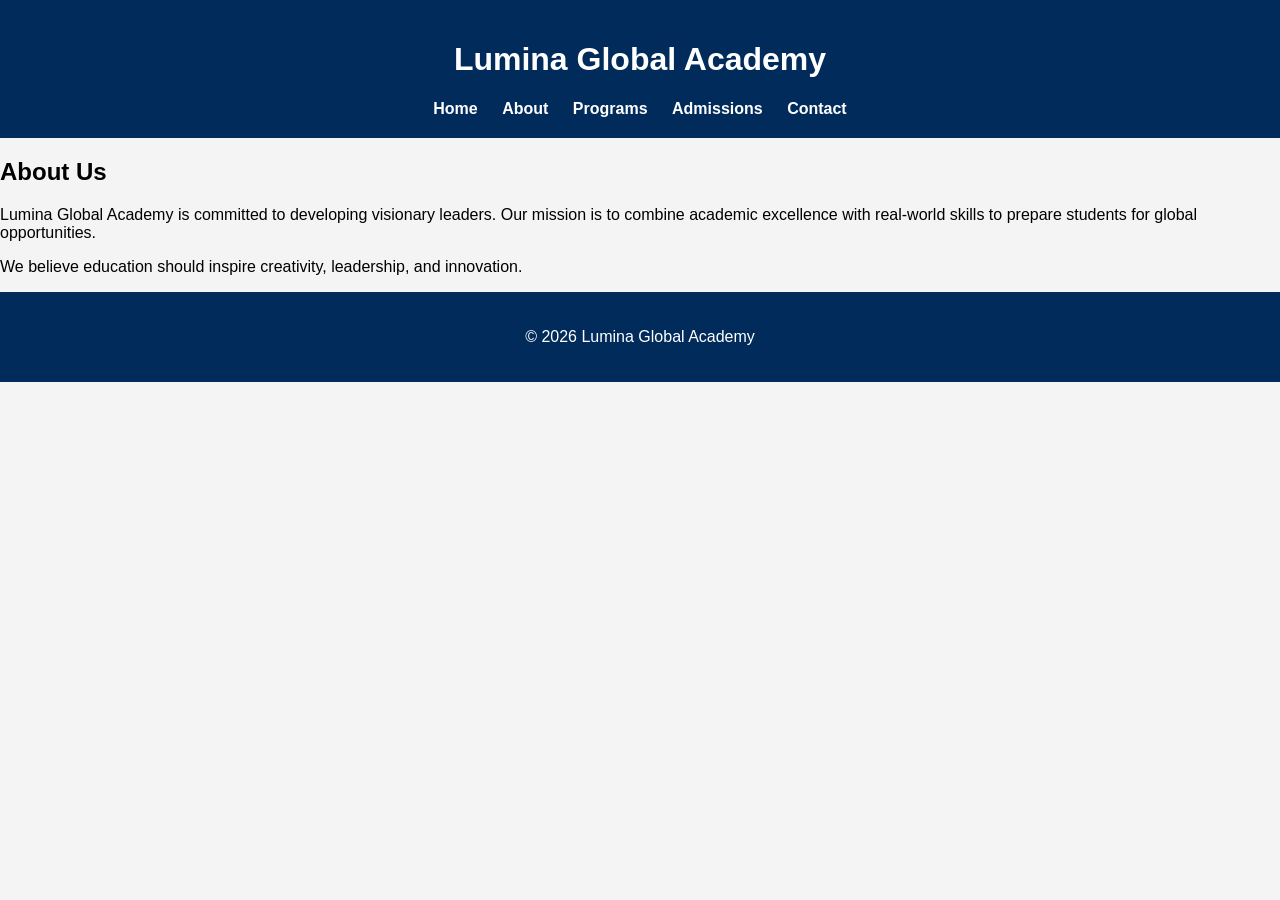
==== about.html @ c911b427 "Adding website" ====
<!DOCTYPE html>
<html>
<head>
<title>About - Lumina Global Academy</title>
<link rel="stylesheet" href="style.css">
</head>
<body>

<header>
<h1>Lumina Global Academy</h1>

<nav>
<a href="index.html">Home</a>
<a href="about.html">About</a>
<a href="programs.html">Programs</a>
<a href="admissions.html">Admissions</a>
<a href="contact.html">Contact</a>
</nav>
</header>

<section>
<h2>About Us</h2>

<p>
Lumina Global Academy is committed to developing visionary leaders.
Our mission is to combine academic excellence with real-world skills
to prepare students for global opportunities.
</p>

<p>
We believe education should inspire creativity, leadership,
and innovation.
</p>

</section>

<footer>
<p>© 2026 Lumina Global Academy</p>
</footer>

</body>
</html>
---- style.css ----
body{
font-family: Arial;
margin:0;
background:#f4f4f4;
}

header{
background:#002b5b;
color:white;
text-align:center;
padding:20px;
}

nav a{
color:white;
margin:10px;
text-decoration:none;
font-weight:bold;
}

.hero{
text-align:center;
padding:80px;
background:#0a6cff;
color:white;
}

.btn{
background:white;
color:#0a6cff;
padding:10px 20px;
text-decoration:none;
font-weight:bold;
}

.features{
display:flex;
justify-content:space-around;
padding:40px;
background:white;
}

footer{
text-align:center;
padding:20px;
background:#002b5b;
color:white;
}
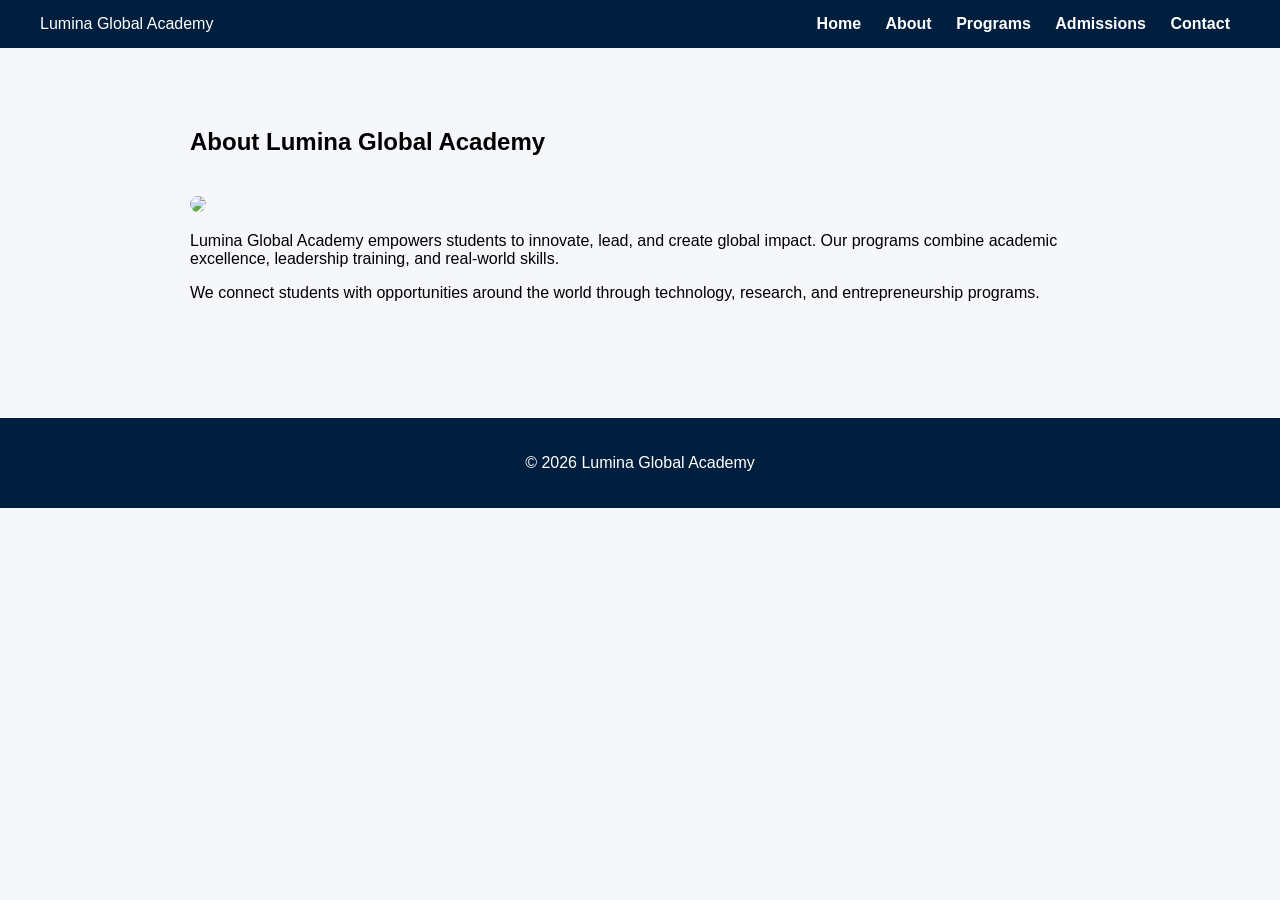
==== commit eed16832: "Adding website" ====
--- a/about.html
+++ b/about.html
@@ -1,14 +1,16 @@
+
 <!DOCTYPE html>
 <html>
 <head>
-<title>About - Lumina Global Academy</title>
+<meta name="viewport" content="width=device-width, initial-scale=1.0">
+<title>About Lumina</title>
 <link rel="stylesheet" href="style.css">
 </head>
+
 <body>
 
-<header>
-<h1>Lumina Global Academy</h1>
-
+<header class="navbar">
+<div class="logo">Lumina Global Academy</div>
 <nav>
 <a href="index.html">Home</a>
 <a href="about.html">About</a>
@@ -18,18 +20,20 @@
 </nav>
 </header>
 
-<section>
-<h2>About Us</h2>
+<section class="page">
+
+<h1>About Lumina Global Academy</h1>
+
+<img class="banner" src="https://images.unsplash.com/photo-1496307042754-b4aa456c4a2d">
 
 <p>
-Lumina Global Academy is committed to developing visionary leaders.
-Our mission is to combine academic excellence with real-world skills
-to prepare students for global opportunities.
+Lumina Global Academy empowers students to innovate, lead, and create global impact.
+Our programs combine academic excellence, leadership training, and real-world skills.
 </p>
 
 <p>
-We believe education should inspire creativity, leadership,
-and innovation.
+We connect students with opportunities around the world through technology,
+research, and entrepreneurship programs.
 </p>
 
 </section>
@@ -39,4 +43,4 @@
 </footer>
 
 </body>
-</html>+</html>
--- a/style.css
+++ b/style.css
@@ -1,17 +1,20 @@
+
 body{
-font-family: Arial;
 margin:0;
-background:#f4f4f4;
+font-family:Arial;
+background:#f5f7fb;
 }
 
-header{
-background:#002b5b;
+.navbar{
+display:flex;
+justify-content:space-between;
+align-items:center;
+background:#001f3f;
 color:white;
-text-align:center;
-padding:20px;
+padding:15px 40px;
 }
 
-nav a{
+.navbar nav a{
 color:white;
 margin:10px;
 text-decoration:none;
@@ -19,30 +22,93 @@
 }
 
 .hero{
+height:90vh;
+background-image:url('https://images.unsplash.com/photo-1503676260728-1c00da094a0b');
+background-size:cover;
+display:flex;
+align-items:center;
+justify-content:center;
 text-align:center;
-padding:80px;
-background:#0a6cff;
 color:white;
 }
 
-.btn{
-background:white;
-color:#0a6cff;
-padding:10px 20px;
-text-decoration:none;
-font-weight:bold;
+.hero-text{
+background:rgba(0,0,0,0.5);
+padding:40px;
+border-radius:10px;
 }
 
-.features{
+.btn{
+background:#00aaff;
+padding:12px 25px;
+color:white;
+text-decoration:none;
+border-radius:5px;
+}
+
+.video-section{
+text-align:center;
+padding:60px;
+}
+
+.cards{
 display:flex;
-justify-content:space-around;
+flex-wrap:wrap;
+justify-content:center;
+gap:30px;
 padding:40px;
+}
+
+.card{
 background:white;
+width:250px;
+padding:20px;
+border-radius:10px;
+box-shadow:0 5px 15px rgba(0,0,0,0.1);
+text-align:center;
+}
+
+.card img{
+width:100%;
+border-radius:10px;
+}
+
+.page{
+padding:60px;
+max-width:900px;
+margin:auto;
+}
+
+.banner{
+width:100%;
+border-radius:10px;
+margin-top:20px;
+}
+
+.form{
+display:flex;
+flex-direction:column;
+gap:15px;
+}
+
+.form input, .form textarea{
+padding:10px;
+border-radius:5px;
+border:1px solid #ccc;
+}
+
+button{
+padding:12px;
+background:#0077ff;
+color:white;
+border:none;
+border-radius:5px;
 }
 
 footer{
 text-align:center;
+background:#001f3f;
+color:white;
 padding:20px;
-background:#002b5b;
-color:white;
-}+margin-top:40px;
+}
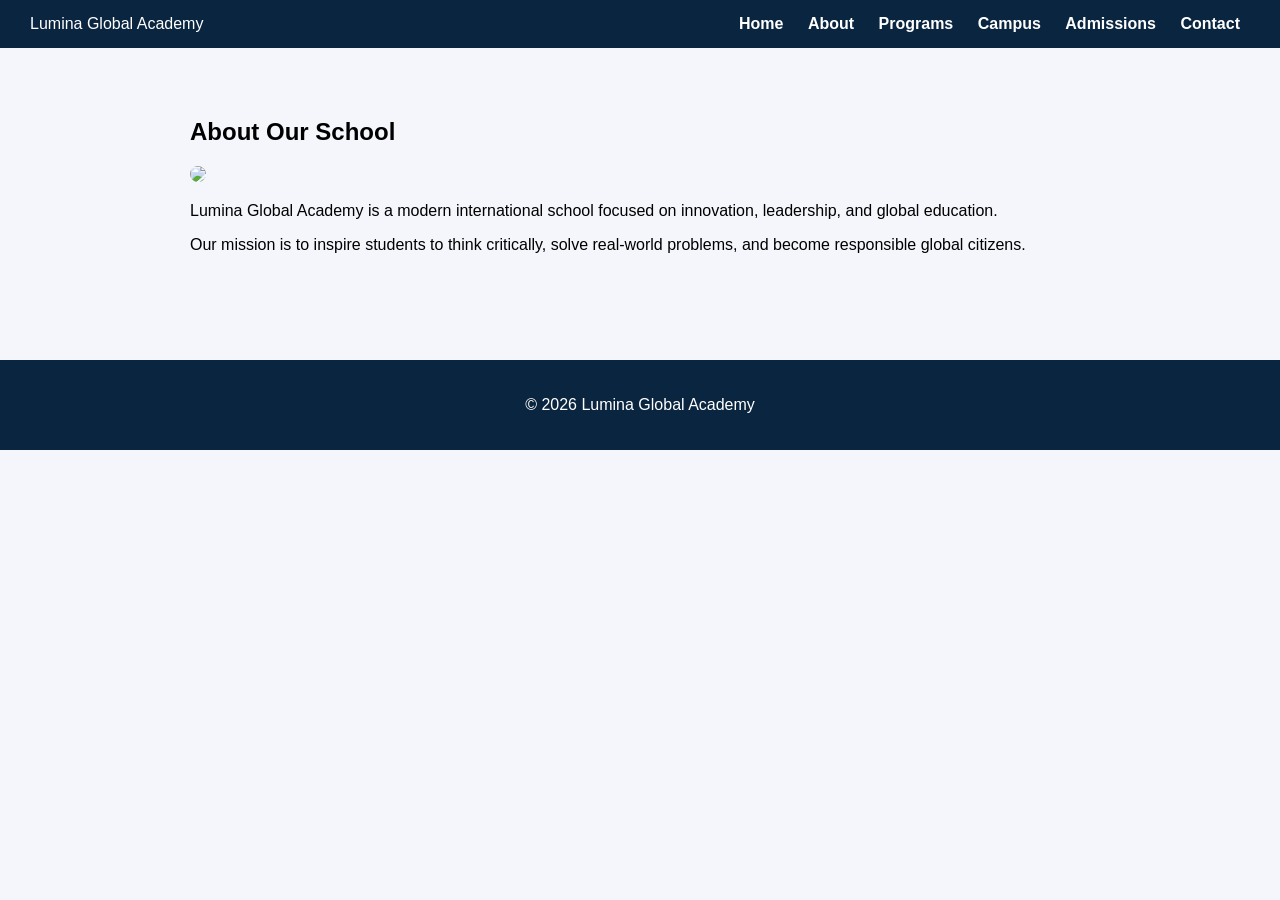
==== commit 8a9ccd78: "Adding website" ====
--- a/about.html
+++ b/about.html
@@ -2,7 +2,7 @@
 <!DOCTYPE html>
 <html>
 <head>
-<meta name="viewport" content="width=device-width, initial-scale=1.0">
+<meta name="viewport" content="width=device-width, initial-scale=1">
 <title>About Lumina</title>
 <link rel="stylesheet" href="style.css">
 </head>
@@ -15,25 +15,25 @@
 <a href="index.html">Home</a>
 <a href="about.html">About</a>
 <a href="programs.html">Programs</a>
+<a href="gallery.html">Campus</a>
 <a href="admissions.html">Admissions</a>
 <a href="contact.html">Contact</a>
 </nav>
 </header>
 
 <section class="page">
+<h1>About Our School</h1>
 
-<h1>About Lumina Global Academy</h1>
-
-<img class="banner" src="https://images.unsplash.com/photo-1496307042754-b4aa456c4a2d">
+<img class="banner" src="https://images.unsplash.com/photo-1523050854058-8df90110c9f1">
 
 <p>
-Lumina Global Academy empowers students to innovate, lead, and create global impact.
-Our programs combine academic excellence, leadership training, and real-world skills.
+Lumina Global Academy is a modern international school focused on
+innovation, leadership, and global education.
 </p>
 
 <p>
-We connect students with opportunities around the world through technology,
-research, and entrepreneurship programs.
+Our mission is to inspire students to think critically,
+solve real-world problems, and become responsible global citizens.
 </p>
 
 </section>
--- a/style.css
+++ b/style.css
@@ -2,16 +2,16 @@
 body{
 margin:0;
 font-family:Arial;
-background:#f5f7fb;
+background:#f4f6fb;
 }
 
 .navbar{
 display:flex;
 justify-content:space-between;
 align-items:center;
-background:#001f3f;
+background:#0a2540;
 color:white;
-padding:15px 40px;
+padding:15px 30px;
 }
 
 .navbar nav a{
@@ -23,66 +23,88 @@
 
 .hero{
 height:90vh;
-background-image:url('https://images.unsplash.com/photo-1503676260728-1c00da094a0b');
+background:url('https://images.unsplash.com/photo-1523050854058-8df90110c9f1');
 background-size:cover;
 display:flex;
+justify-content:center;
 align-items:center;
-justify-content:center;
 text-align:center;
-color:white;
 }
 
-.hero-text{
-background:rgba(0,0,0,0.5);
+.hero-box{
+background:rgba(0,0,0,0.6);
+color:white;
 padding:40px;
 border-radius:10px;
 }
 
 .btn{
-background:#00aaff;
+background:#2ea3f2;
 padding:12px 25px;
 color:white;
 text-decoration:none;
 border-radius:5px;
 }
 
-.video-section{
-text-align:center;
+.features{
 padding:60px;
-}
-
-.cards{
-display:flex;
-flex-wrap:wrap;
-justify-content:center;
-gap:30px;
-padding:40px;
-}
-
-.card{
-background:white;
-width:250px;
-padding:20px;
-border-radius:10px;
-box-shadow:0 5px 15px rgba(0,0,0,0.1);
 text-align:center;
 }
 
-.card img{
+.grid{
+display:flex;
+flex-wrap:wrap;
+gap:30px;
+justify-content:center;
+}
+
+.feature, .card{
+background:white;
+padding:20px;
+width:250px;
+border-radius:10px;
+box-shadow:0 5px 15px rgba(0,0,0,0.1);
+}
+
+.video{
+text-align:center;
+padding:50px;
+}
+
+.testimonials{
+text-align:center;
+padding:50px;
+background:#eef2f7;
+}
+
+.testimonial{
+display:none;
+}
+
+.testimonial.active{
+display:block;
+}
+
+.gallery{
+display:grid;
+grid-template-columns:repeat(auto-fit,minmax(200px,1fr));
+gap:20px;
+}
+
+.gallery img{
 width:100%;
 border-radius:10px;
 }
 
 .page{
-padding:60px;
 max-width:900px;
 margin:auto;
+padding:50px;
 }
 
 .banner{
 width:100%;
 border-radius:10px;
-margin-top:20px;
 }
 
 .form{
@@ -91,7 +113,7 @@
 gap:15px;
 }
 
-.form input, .form textarea{
+.form input,.form textarea{
 padding:10px;
 border-radius:5px;
 border:1px solid #ccc;
@@ -99,16 +121,16 @@
 
 button{
 padding:12px;
-background:#0077ff;
+background:#2ea3f2;
 color:white;
 border:none;
 border-radius:5px;
 }
 
 footer{
+background:#0a2540;
+color:white;
 text-align:center;
-background:#001f3f;
-color:white;
 padding:20px;
 margin-top:40px;
 }
